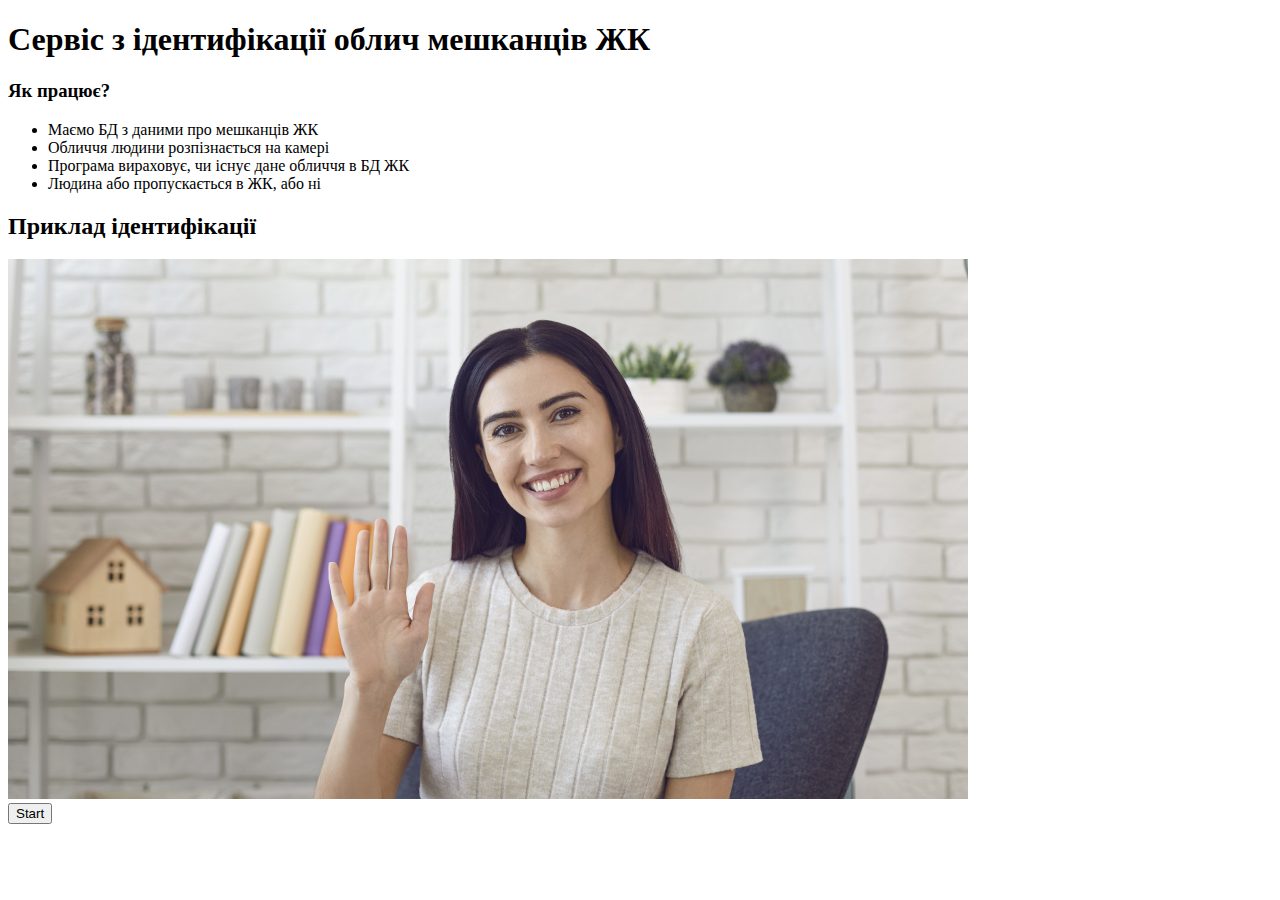
==== 0_the_project/templates/index.html @ 57c0763f "Enhanced the play button" ====
<!DOCTYPE html>
<html lang="en">
<head>
    <meta charset="UTF-8">
    <title>Users recognition</title>
    <link rel="stylesheet" type="text/css" href="/static/main.css">
    <link rel="preconnect" href="https://fonts.googleapis.com">
    <link rel="preconnect" href="https://fonts.gstatic.com" crossorigin>
    <link href="https://fonts.googleapis.com/css2?family=Montserrat:wght@400;500;600&display=swap" rel="stylesheet">
    <link href="https://use.fontawesome.com/releases/v5.6.1/css/all.css" rel="stylesheet">
</head>
<body>

<div>
    <h1>Сервіс з ідентифікації облич мешканців ЖК</h1>
</div>

<div>
    <h3>Як працює?</h3>
    <ul>
        <li>Маємо БД з даними про мешканців ЖК </li>
        <li>Обличчя людини розпізнається на камері</li>
        <li>Програма вираховує, чи існує дане обличчя в БД ЖК</li>
        <li>Людина або пропускається в ЖК, або ні</li>
    </ul>
</div>

<div>
    <h2>Приклад ідентифікації</h2>
</div>

<div class="rectangle">
    <img src="../images/person.jpg" id="preview"/>
    <img src="{{ url_for('video') }}" id="video" style="display: none; margin-left: auto; margin-right: auto;"/>
</div>

<div>
  <button id="start" class="btn" onclick="showHide('preview','video')">Start</button>
</div>

<script src="/static/main.js"></script>
</body>
</html>
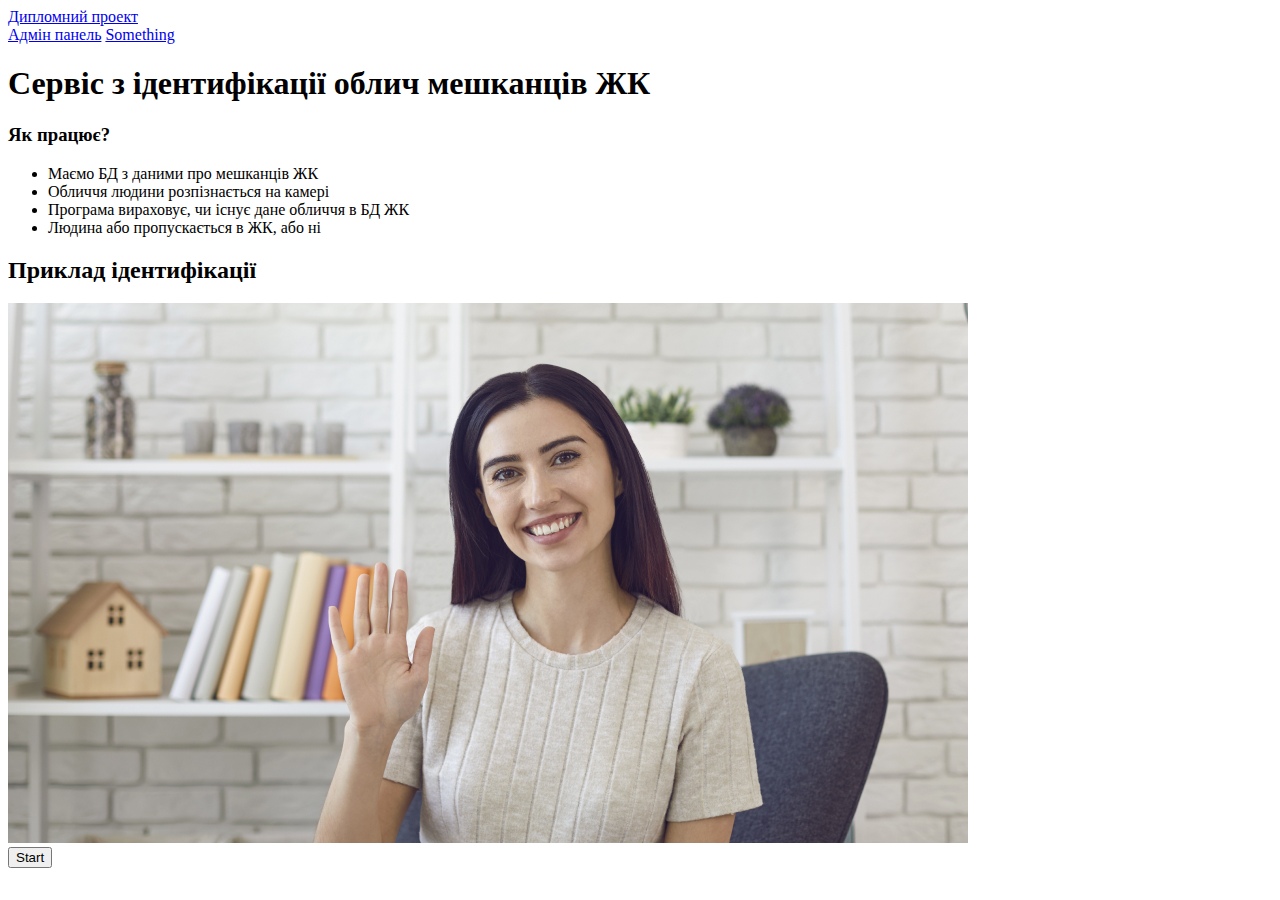
==== commit f10c2dce: "Created header" ====
--- a/0_the_project/templates/index.html
+++ b/0_the_project/templates/index.html
@@ -9,35 +9,42 @@
     <link href="https://fonts.googleapis.com/css2?family=Montserrat:wght@400;500;600&display=swap" rel="stylesheet">
     <link href="https://use.fontawesome.com/releases/v5.6.1/css/all.css" rel="stylesheet">
 </head>
+<nav class="header">
+      <a href="/" class="logo">Дипломний проект</a>
+      <div class="header-right">
+          <a href="/admin">Адмін панель</a>
+          <a href="#contact">Something</a>
+      </div>
+</nav>
 <body>
+    <header>
+        <div>
+            <h1>Сервіс з ідентифікації облич мешканців ЖК</h1>
+        </div>
 
-<div>
-    <h1>Сервіс з ідентифікації облич мешканців ЖК</h1>
-</div>
+        <div>
+            <h3>Як працює?</h3>
+            <ul class="arrows">
+                <li>Маємо БД з даними про мешканців ЖК </li>
+                <li>Обличчя людини розпізнається на камері</li>
+                <li>Програма вираховує, чи існує дане обличчя в БД ЖК</li>
+                <li>Людина або пропускається в ЖК, або ні</li>
+            </ul>
+        </div>
 
-<div>
-    <h3>Як працює?</h3>
-    <ul>
-        <li>Маємо БД з даними про мешканців ЖК </li>
-        <li>Обличчя людини розпізнається на камері</li>
-        <li>Програма вираховує, чи існує дане обличчя в БД ЖК</li>
-        <li>Людина або пропускається в ЖК, або ні</li>
-    </ul>
-</div>
+        <div>
+            <h2>Приклад ідентифікації</h2>
+        </div>
 
-<div>
-    <h2>Приклад ідентифікації</h2>
-</div>
+        <div class="rectangle">
+            <img src="../images/person.jpg" id="preview"/>
+            <img src="{{ url_for('video') }}" id="video" style="display: none; margin-left: auto; margin-right: auto;"/>
+        </div>
 
-<div class="rectangle">
-    <img src="../images/person.jpg" id="preview"/>
-    <img src="{{ url_for('video') }}" id="video" style="display: none; margin-left: auto; margin-right: auto;"/>
-</div>
-
-<div>
-  <button id="start" class="btn" onclick="showHide('preview','video')">Start</button>
-</div>
-
+        <div>
+          <button id="start" class="btn" onclick="showHide('preview','video')">Start</button>
+        </div>
+    </header>
 <script src="/static/main.js"></script>
 </body>
 </html>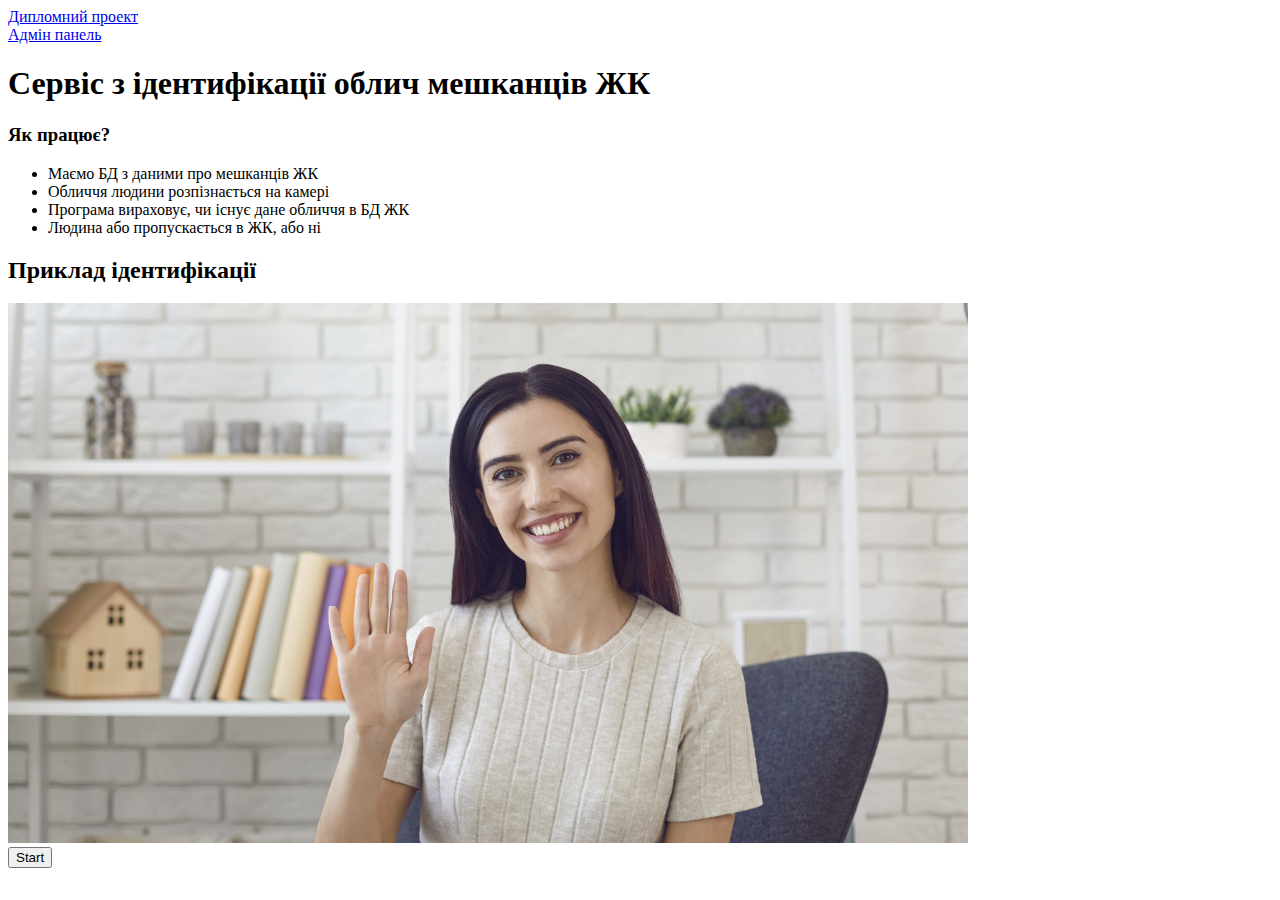
==== commit 517d4929: "Bettered the admin panel table and made added modifies into the css file" ====
--- a/0_the_project/templates/index.html
+++ b/0_the_project/templates/index.html
@@ -13,7 +13,6 @@
       <a href="/" class="logo">Дипломний проект</a>
       <div class="header-right">
           <a href="/admin">Адмін панель</a>
-          <a href="#contact">Something</a>
       </div>
 </nav>
 <body>
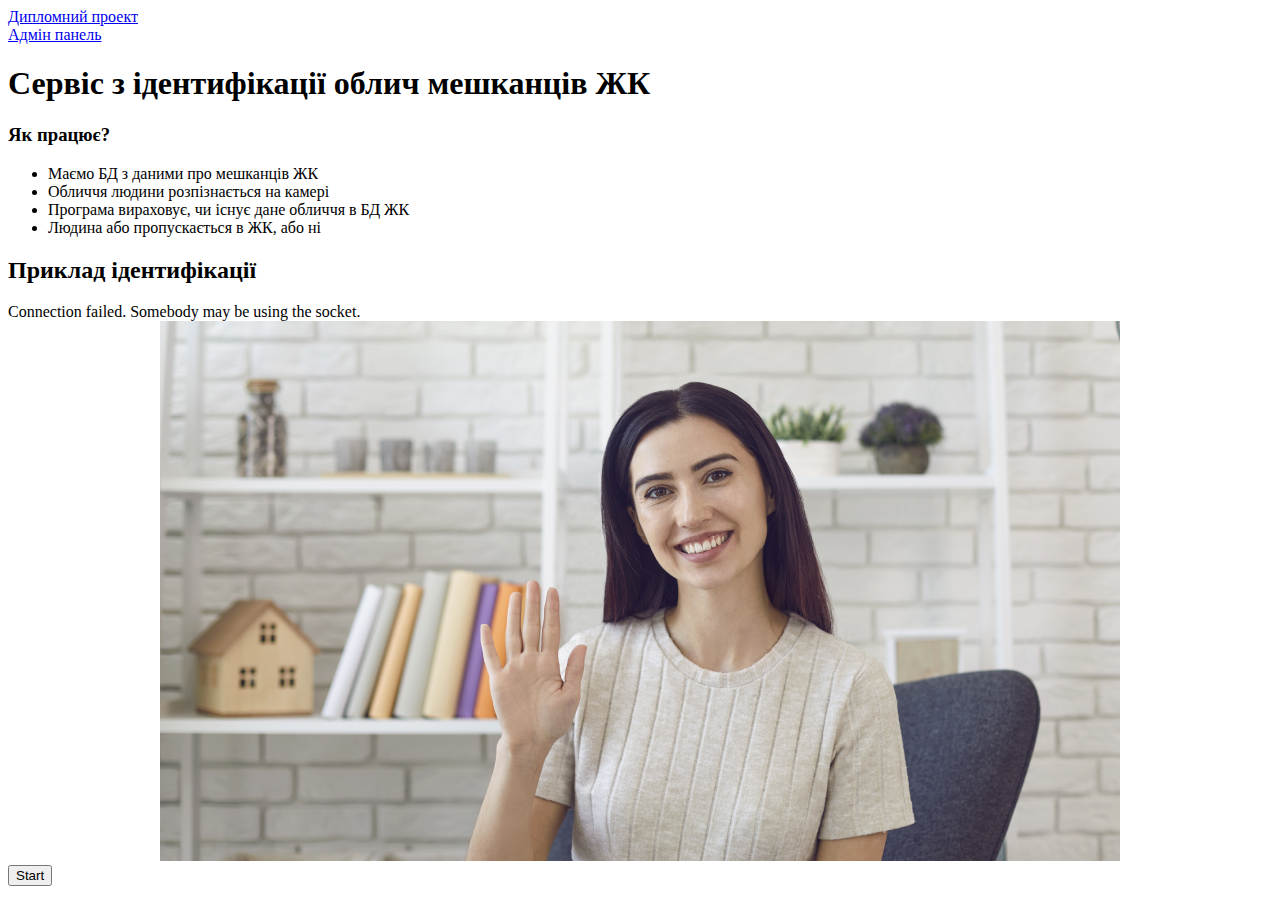
==== commit 68c5f1ae: "Freakin made this WebSocket work on the main page" ====
--- a/0_the_project/templates/index.html
+++ b/0_the_project/templates/index.html
@@ -15,7 +15,7 @@
           <a href="/admin">Адмін панель</a>
       </div>
 </nav>
-<body>
+<body onload="openSocket()">
     <header>
         <div>
             <h1>Сервіс з ідентифікації облич мешканців ЖК</h1>
@@ -24,7 +24,7 @@
         <div>
             <h3>Як працює?</h3>
             <ul class="arrows">
-                <li>Маємо БД з даними про мешканців ЖК </li>
+                <li>Маємо БД з даними про мешканців ЖК</li>
                 <li>Обличчя людини розпізнається на камері</li>
                 <li>Програма вираховує, чи існує дане обличчя в БД ЖК</li>
                 <li>Людина або пропускається в ЖК, або ні</li>
@@ -35,15 +35,17 @@
             <h2>Приклад ідентифікації</h2>
         </div>
 
-        <div class="rectangle">
-            <img src="../images/person.jpg" id="preview"/>
-            <img src="{{ url_for('video') }}" id="video" style="display: none; margin-left: auto; margin-right: auto;"/>
-        </div>
-
-        <div>
-          <button id="start" class="btn" onclick="showHide('preview','video')">Start</button>
-        </div>
-    </header>
+    <div id="status">
+        Connection failed. Somebody may be using the socket.
+    </div>
+    <div style="text-align: center" class="rectangle">
+        <img id="preview" src="../images/person.jpg"/>
+        <canvas id="video" width="720" height="540" style="display: none; margin-left: auto; margin-right: auto;"/>
+    </div>
+    <div>
+        <button id="start" class="btn" onclick="showHide('preview', 'video')">Start</button>
+    </div>
+</header>
 <script src="/static/main.js"></script>
 </body>
 </html>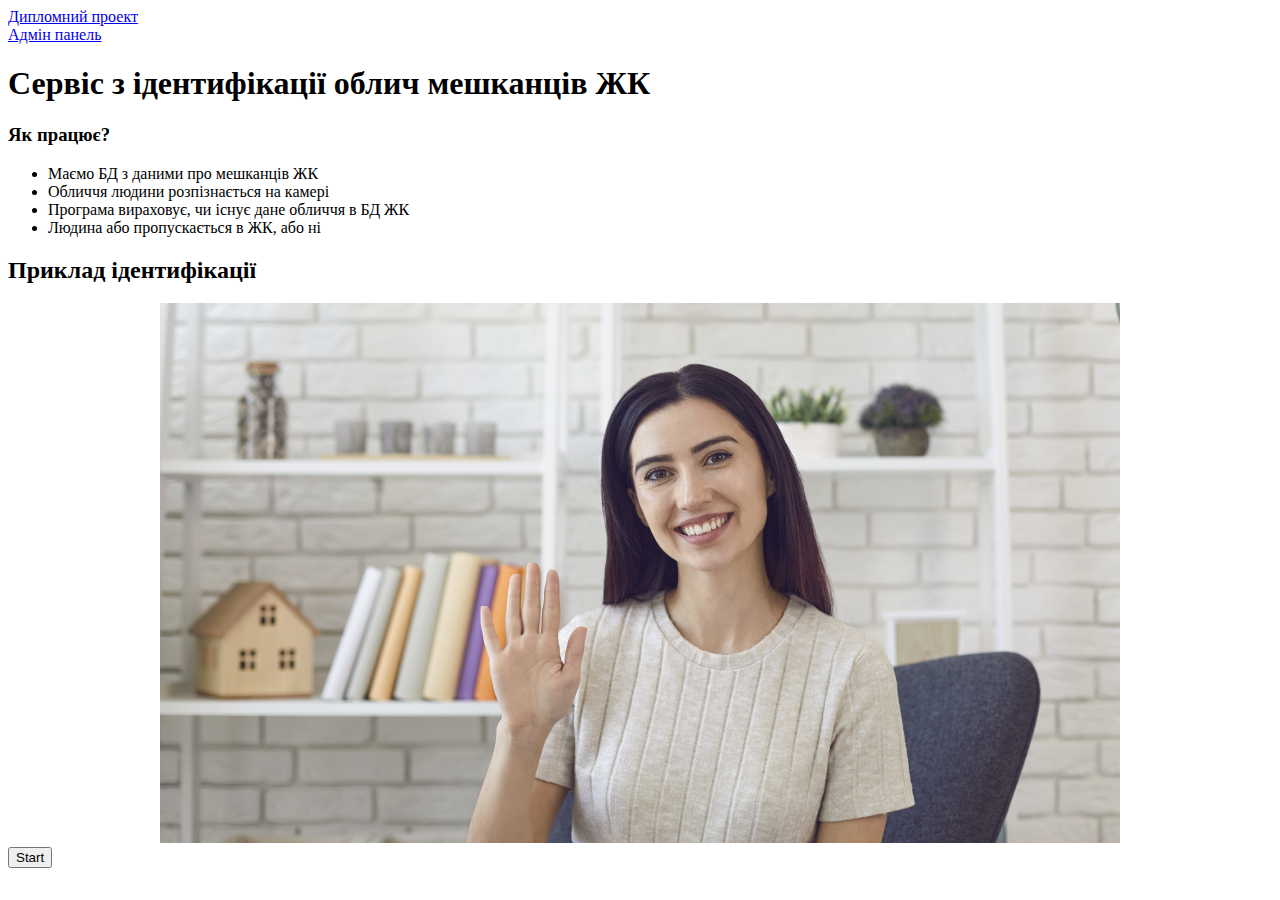
==== commit 0e9a1d1a: "Some minor fixes" ====
--- a/0_the_project/templates/index.html
+++ b/0_the_project/templates/index.html
@@ -35,9 +35,6 @@
             <h2>Приклад ідентифікації</h2>
         </div>
 
-    <div id="status">
-        Connection failed. Somebody may be using the socket.
-    </div>
     <div style="text-align: center" class="rectangle">
         <img id="preview" src="../images/person.jpg"/>
         <canvas id="video" width="720" height="540" style="display: none; margin-left: auto; margin-right: auto;"/>
